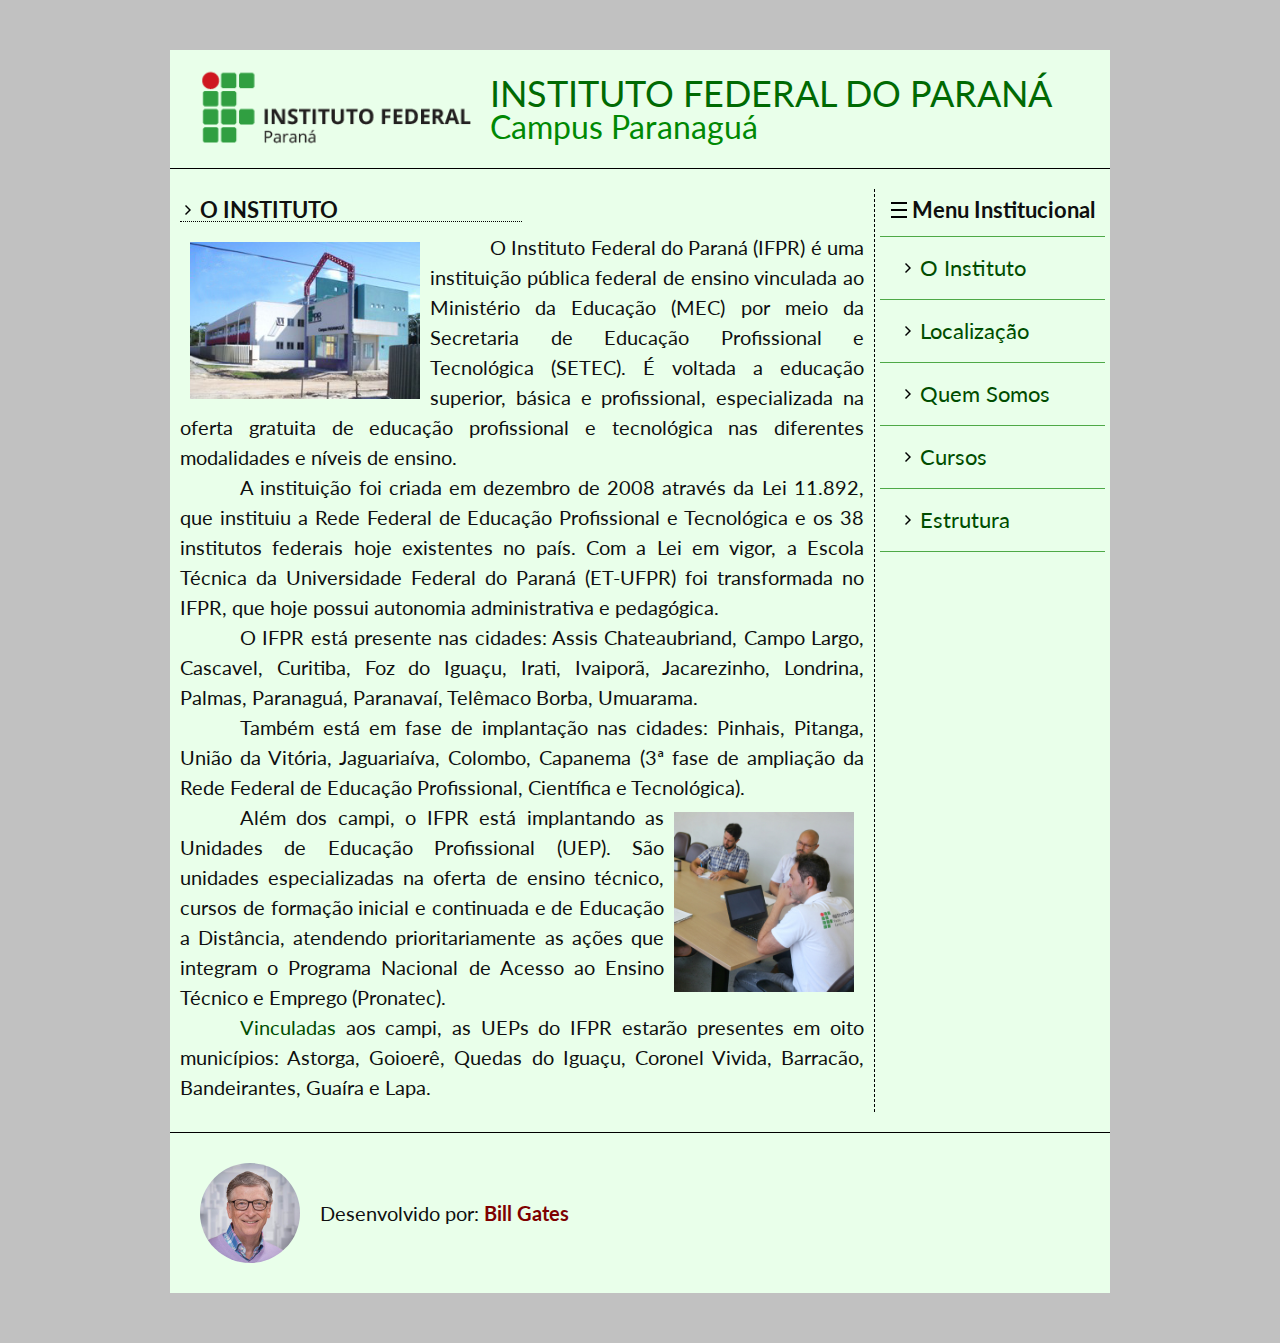
==== index.html @ 3d354c3f "TAMO FAZENO" ====
<!DOCTYPE html>
<html>
	<head>
		<title>Instituto Federal do Paraná - Campus Paranaguá</title>
    <meta charset="utf-8">
    <link rel="stylesheet" href="reset.css">
    <link href="https://fonts.googleapis.com/css?family=Lato&display=swap" rel="stylesheet">
		<link rel="stylesheet" type="text/css" href="estilos.css">
	</head>
	<body>
    <div class="container">
      <div class="cabecalho">
        <img src="imagens/ifpr_logo.png" alt="Logotipo do IFPR">
        <div>
          <h1>Instituto Federal do Paraná</h1>
          <h2>Campus Paranaguá</h2>
        </div>
      </div>

      <div class="menu">
        <h3>Menu Institucional</h3>
        <ul>
          <li><a href="index.html">O Instituto</a></li>
          <li><a href="localizacao.html">Localização</a></li>
          <li><a href="quem-somos.html">Quem Somos</a></li>
          <li><a href="cursos.html">Cursos</a></li>
          <li><a href="estrutura.html">Estrutura</a></li>
        </ul>
      </div>

      <div class="corpo">
        <h3>O Instituto</h3>

        <img src="imagens/paranagua.jpg" alt="Entrada do Campus Paranaguá">

        <p>O Instituto Federal do Paraná (IFPR) é uma instituição pública federal de ensino vinculada ao Ministério da Educação (MEC) por meio da Secretaria de Educação Profissional e Tecnológica (SETEC). É voltada a educação superior, básica e profissional, especializada na oferta gratuita de educação profissional e tecnológica nas diferentes modalidades e níveis de ensino.</p>
        <p>A instituição foi criada em dezembro de 2008 através da Lei 11.892, que instituiu a Rede Federal de Educação Profissional e Tecnológica e os 38 institutos federais hoje existentes no país. Com a Lei em vigor, a Escola Técnica da Universidade Federal do Paraná (ET-UFPR) foi transformada no IFPR, que hoje possui autonomia administrativa e pedagógica.</p>
        <p>O IFPR está presente nas cidades: Assis Chateaubriand, Campo Largo, Cascavel, Curitiba, Foz do Iguaçu, Irati, Ivaiporã, Jacarezinho, Londrina, Palmas, <strong>Paranaguá</strong>, Paranavaí, Telêmaco Borba, Umuarama.</p>
        <p>Também está em fase de implantação nas cidades: Pinhais, Pitanga, União da Vitória, Jaguariaíva, Colombo, Capanema (3ª fase de ampliação da Rede Federal de Educação Profissional, Científica e Tecnológica).</p>

        <img class="secundaria" src="imagens/docentes.jpg" alt="Docentes do campus em reunião">

        <p>Além dos campi, o IFPR está implantando as Unidades de Educação Profissional (UEP). São unidades especializadas na oferta de ensino técnico, cursos de formação inicial e continuada e de Educação a Distância, atendendo prioritariamente as ações que integram o Programa Nacional de Acesso ao Ensino Técnico e Emprego (Pronatec).</p>

        <p><a href="outros.html">Vinculadas</a> aos campi, as UEPs do IFPR estarão presentes em oito municípios: Astorga, Goioerê, Quedas do Iguaçu, Coronel Vivida, Barracão, Bandeirantes, Guaíra e Lapa.</p>
      </div>

      <div class="rodape">
        <img src="imagens/bill.jpg">
        <p>Desenvolvido por: <span class="autor">Bill Gates</span></p>
      </div>
    </div>
	</body>
</html>
---- estilos.css ----
* {
  box-sizing: border-box;
}

html {
  /* Barra de rolagem vertical sempre visível */
  overflow-y: scroll;
}

body {
  background-color: #c1c1c1;
  margin: 50px;
  font-size: 20px;
  font-family: 'Lato', sans-serif;
  color: #0f0f0f;
}

a {
  text-decoration: none;
  color: #004d00;
}

.container {
  background-color: #e9ffea;
  width: 940px;
  margin: 0 auto;
  display: flex;
  flex-wrap: wrap;
}

.cabecalho, .rodape {
  width: 100%;
  display: flex;
  align-items: center;
}

.corpo {
  width: 75%;
  order: 2;
  border-right: 1px dashed #000000;
  padding: 10px;
}

.menu {
  width: 25%;
  order: 3;
  padding: 5px;
  font-size: 110%;
}

.cabecalho {
  order: 1;
  border-bottom: 1px solid #000000;
  padding: 10px;
  margin-bottom: 20px;
}

.rodape {
  order: 4;
  border-top: 1px solid #000000;
  padding: 30px;
  margin-top: 20px;
}

.cabecalho img {
  width: 300px;
  margin-right: 10px;
}

.cabecalho h1 {
  font-size: 180%;
  text-transform: uppercase;
  color: #006a03;
}

.cabecalho h2 {
  font-size: 160%;
  color: #008903;
}

.rodape img {
  width: 100px;
  /* height: 50px; */
  margin-right: 20px;
  border-radius: 50%;
}

.rodape .autor {
  font-weight: bold;
  color: #7e0000;
}

.corpo p {
  text-align: justify;
  line-height: 150%;
  text-indent: 3em;
}

.corpo h3 {
  text-transform: uppercase;
  font-size: 110%;
  font-weight: bold;
  border-bottom: 1px dotted #000000;
  margin-bottom: 10px;
  padding-left: 20px;
  width: 50%;
  background: url('imagens/seta.png') no-repeat 0 center;
}

.corpo img {
  float: left;
  margin: 10px;
  width: 230px;
}

.corpo img.secundaria {
  float: right;
  width: 180px;
}

.menu h3 {
  padding: 5px;
  font-weight: bold;
  text-align: center;
  margin-bottom: 10px;
}

.menu h3::before {
  content: url('imagens/menu.png');
  margin-right: 5px;
}

.menu li {
  border-bottom: 1px solid #4ea947;
}

.menu li:first-of-type {
  border-top: 1px solid #4ea947;
}

.menu li a {
  padding: 20px;
  display: block;
  padding-left: 40px;
  background: url('imagens/seta.png') no-repeat 20px center;
}

.menu li a:hover {
  background-color: #02d700;
}

#local {
  width: 90%;
}

#endereco{
  font-weight: bold;
}

.nome {
  font-weight: bold;
  font: italic;
  font-size: 110%;
}

.funcao {
  font-weight: bold;
  font-size: 150%;
}

.pessoas p {
  text-align: center;
}

.pessoas{
  text-align: center;
}
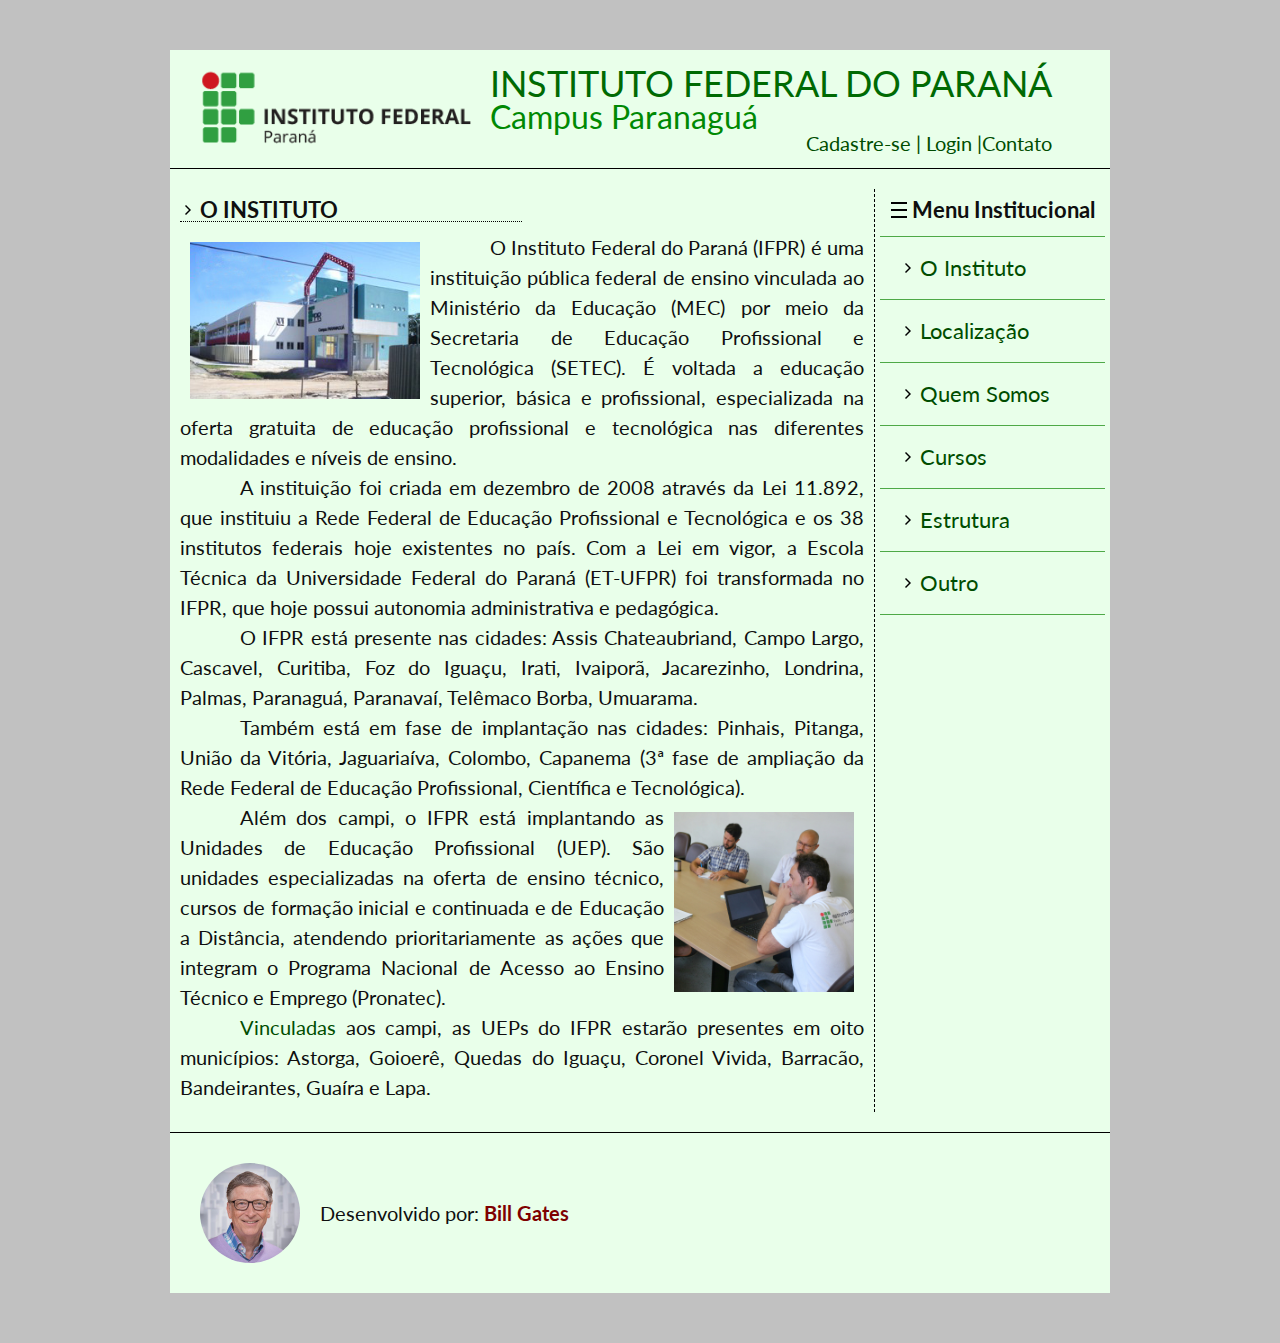
==== commit 1d2b8ffd: "Terminado" ====
--- a/index.html
+++ b/index.html
@@ -1,54 +1,71 @@
 <!DOCTYPE html>
 <html>
-	<head>
-		<title>Instituto Federal do Paraná - Campus Paranaguá</title>
-    <meta charset="utf-8">
-    <link rel="stylesheet" href="reset.css">
-    <link href="https://fonts.googleapis.com/css?family=Lato&display=swap" rel="stylesheet">
-		<link rel="stylesheet" type="text/css" href="estilos.css">
-	</head>
-	<body>
-    <div class="container">
-      <div class="cabecalho">
-        <img src="imagens/ifpr_logo.png" alt="Logotipo do IFPR">
-        <div>
-          <h1>Instituto Federal do Paraná</h1>
-          <h2>Campus Paranaguá</h2>
-        </div>
-      </div>
 
-      <div class="menu">
-        <h3>Menu Institucional</h3>
-        <ul>
-          <li><a href="index.html">O Instituto</a></li>
-          <li><a href="localizacao.html">Localização</a></li>
-          <li><a href="quem-somos.html">Quem Somos</a></li>
-          <li><a href="cursos.html">Cursos</a></li>
-          <li><a href="estrutura.html">Estrutura</a></li>
-        </ul>
-      </div>
+<head>
+  <title>Instituto Federal do Paraná - Campus Paranaguá</title>
+  <meta charset="utf-8">
+  <link rel="stylesheet" href="reset.css">
+  <link href="https://fonts.googleapis.com/css?family=Lato&display=swap" rel="stylesheet">
+  <link rel="stylesheet" type="text/css" href="estilos.css">
+</head>
 
-      <div class="corpo">
-        <h3>O Instituto</h3>
-
-        <img src="imagens/paranagua.jpg" alt="Entrada do Campus Paranaguá">
-
-        <p>O Instituto Federal do Paraná (IFPR) é uma instituição pública federal de ensino vinculada ao Ministério da Educação (MEC) por meio da Secretaria de Educação Profissional e Tecnológica (SETEC). É voltada a educação superior, básica e profissional, especializada na oferta gratuita de educação profissional e tecnológica nas diferentes modalidades e níveis de ensino.</p>
-        <p>A instituição foi criada em dezembro de 2008 através da Lei 11.892, que instituiu a Rede Federal de Educação Profissional e Tecnológica e os 38 institutos federais hoje existentes no país. Com a Lei em vigor, a Escola Técnica da Universidade Federal do Paraná (ET-UFPR) foi transformada no IFPR, que hoje possui autonomia administrativa e pedagógica.</p>
-        <p>O IFPR está presente nas cidades: Assis Chateaubriand, Campo Largo, Cascavel, Curitiba, Foz do Iguaçu, Irati, Ivaiporã, Jacarezinho, Londrina, Palmas, <strong>Paranaguá</strong>, Paranavaí, Telêmaco Borba, Umuarama.</p>
-        <p>Também está em fase de implantação nas cidades: Pinhais, Pitanga, União da Vitória, Jaguariaíva, Colombo, Capanema (3ª fase de ampliação da Rede Federal de Educação Profissional, Científica e Tecnológica).</p>
-
-        <img class="secundaria" src="imagens/docentes.jpg" alt="Docentes do campus em reunião">
-
-        <p>Além dos campi, o IFPR está implantando as Unidades de Educação Profissional (UEP). São unidades especializadas na oferta de ensino técnico, cursos de formação inicial e continuada e de Educação a Distância, atendendo prioritariamente as ações que integram o Programa Nacional de Acesso ao Ensino Técnico e Emprego (Pronatec).</p>
-
-        <p><a href="outros.html">Vinculadas</a> aos campi, as UEPs do IFPR estarão presentes em oito municípios: Astorga, Goioerê, Quedas do Iguaçu, Coronel Vivida, Barracão, Bandeirantes, Guaíra e Lapa.</p>
-      </div>
-
-      <div class="rodape">
-        <img src="imagens/bill.jpg">
-        <p>Desenvolvido por: <span class="autor">Bill Gates</span></p>
+<body>
+  <div class="container">
+    <div class="cabecalho">
+      <img class="logo_if" src="imagens/ifpr_logo.png" alt="Logotipo do IFPR">
+      <div>
+        <h1>Instituto Federal do Paraná</h1>
+        <h2>Campus Paranaguá</h2>
+        <h3><a href="cadastro.html">Cadastre-se |</a><a href="login.html"> Login |</a><a href="contato.html">Contato</a>
+        </h3>
       </div>
     </div>
-	</body>
+
+    <div class="menu">
+      <h3>Menu Institucional</h3>
+      <ul>
+        <li><a href="index.html">O Instituto</a></li>
+        <li><a href="localizacao.html">Localização</a></li>
+        <li><a href="quem-somos.html">Quem Somos</a></li>
+        <li><a href="cursos.html">Cursos</a></li>
+        <li><a href="estrutura.html">Estrutura</a></li>
+        <li><a href="outro.html">Outro</a></li>
+      </ul>
+    </div>
+
+    <div class="corpo">
+      <h3>O Instituto</h3>
+
+      <img src="imagens/paranagua.jpg" alt="Entrada do Campus Paranaguá">
+
+      <p>O Instituto Federal do Paraná (IFPR) é uma instituição pública federal de ensino vinculada ao Ministério da
+        Educação (MEC) por meio da Secretaria de Educação Profissional e Tecnológica (SETEC). É voltada a educação
+        superior, básica e profissional, especializada na oferta gratuita de educação profissional e tecnológica nas
+        diferentes modalidades e níveis de ensino.</p>
+      <p>A instituição foi criada em dezembro de 2008 através da Lei 11.892, que instituiu a Rede Federal de Educação
+        Profissional e Tecnológica e os 38 institutos federais hoje existentes no país. Com a Lei em vigor, a Escola
+        Técnica da Universidade Federal do Paraná (ET-UFPR) foi transformada no IFPR, que hoje possui autonomia
+        administrativa e pedagógica.</p>
+      <p>O IFPR está presente nas cidades: Assis Chateaubriand, Campo Largo, Cascavel, Curitiba, Foz do Iguaçu, Irati,
+        Ivaiporã, Jacarezinho, Londrina, Palmas, <strong>Paranaguá</strong>, Paranavaí, Telêmaco Borba, Umuarama.</p>
+      <p>Também está em fase de implantação nas cidades: Pinhais, Pitanga, União da Vitória, Jaguariaíva, Colombo,
+        Capanema (3ª fase de ampliação da Rede Federal de Educação Profissional, Científica e Tecnológica).</p>
+
+      <img class="secundaria" src="imagens/docentes.jpg" alt="Docentes do campus em reunião">
+
+      <p>Além dos campi, o IFPR está implantando as Unidades de Educação Profissional (UEP). São unidades especializadas
+        na oferta de ensino técnico, cursos de formação inicial e continuada e de Educação a Distância, atendendo
+        prioritariamente as ações que integram o Programa Nacional de Acesso ao Ensino Técnico e Emprego (Pronatec).</p>
+
+      <p><a href="outros.html">Vinculadas</a> aos campi, as UEPs do IFPR estarão presentes em oito municípios: Astorga,
+        Goioerê, Quedas do Iguaçu, Coronel Vivida, Barracão, Bandeirantes, Guaíra e Lapa.</p>
+    </div>
+
+    <div class="rodape">
+      <img src="imagens/bill.jpg">
+      <p>Desenvolvido por: <span class="autor">Bill Gates</span></p>
+    </div>
+  </div>
+</body>
+
 </html>--- a/estilos.css
+++ b/estilos.css
@@ -5,6 +5,7 @@
 html {
   /* Barra de rolagem vertical sempre visível */
   overflow-y: scroll;
+  overflow-x: scroll;
 }
 
 body {
@@ -62,7 +63,7 @@
   margin-top: 20px;
 }
 
-.cabecalho img {
+.cabecalho .logo_if {
   width: 300px;
   margin-right: 10px;
 }
@@ -76,6 +77,10 @@
 .cabecalho h2 {
   font-size: 160%;
   color: #008903;
+}
+
+.cabecalho h3 {
+  text-align: end;
 }
 
 .rodape img {
@@ -174,4 +179,24 @@
 
 .pessoas{
   text-align: center;
-}+}
+
+.cursos{
+  text-align: justify;
+  line-height: 150%;
+  text-indent: 3em;
+}
+
+h4 {
+  padding-top: 10px;
+}
+
+.estrutura{
+  text-align: justify;
+  line-height: 150%;
+}
+
+.forms{
+  padding: 10px;
+  background-color: #cbdfcc;
+}
